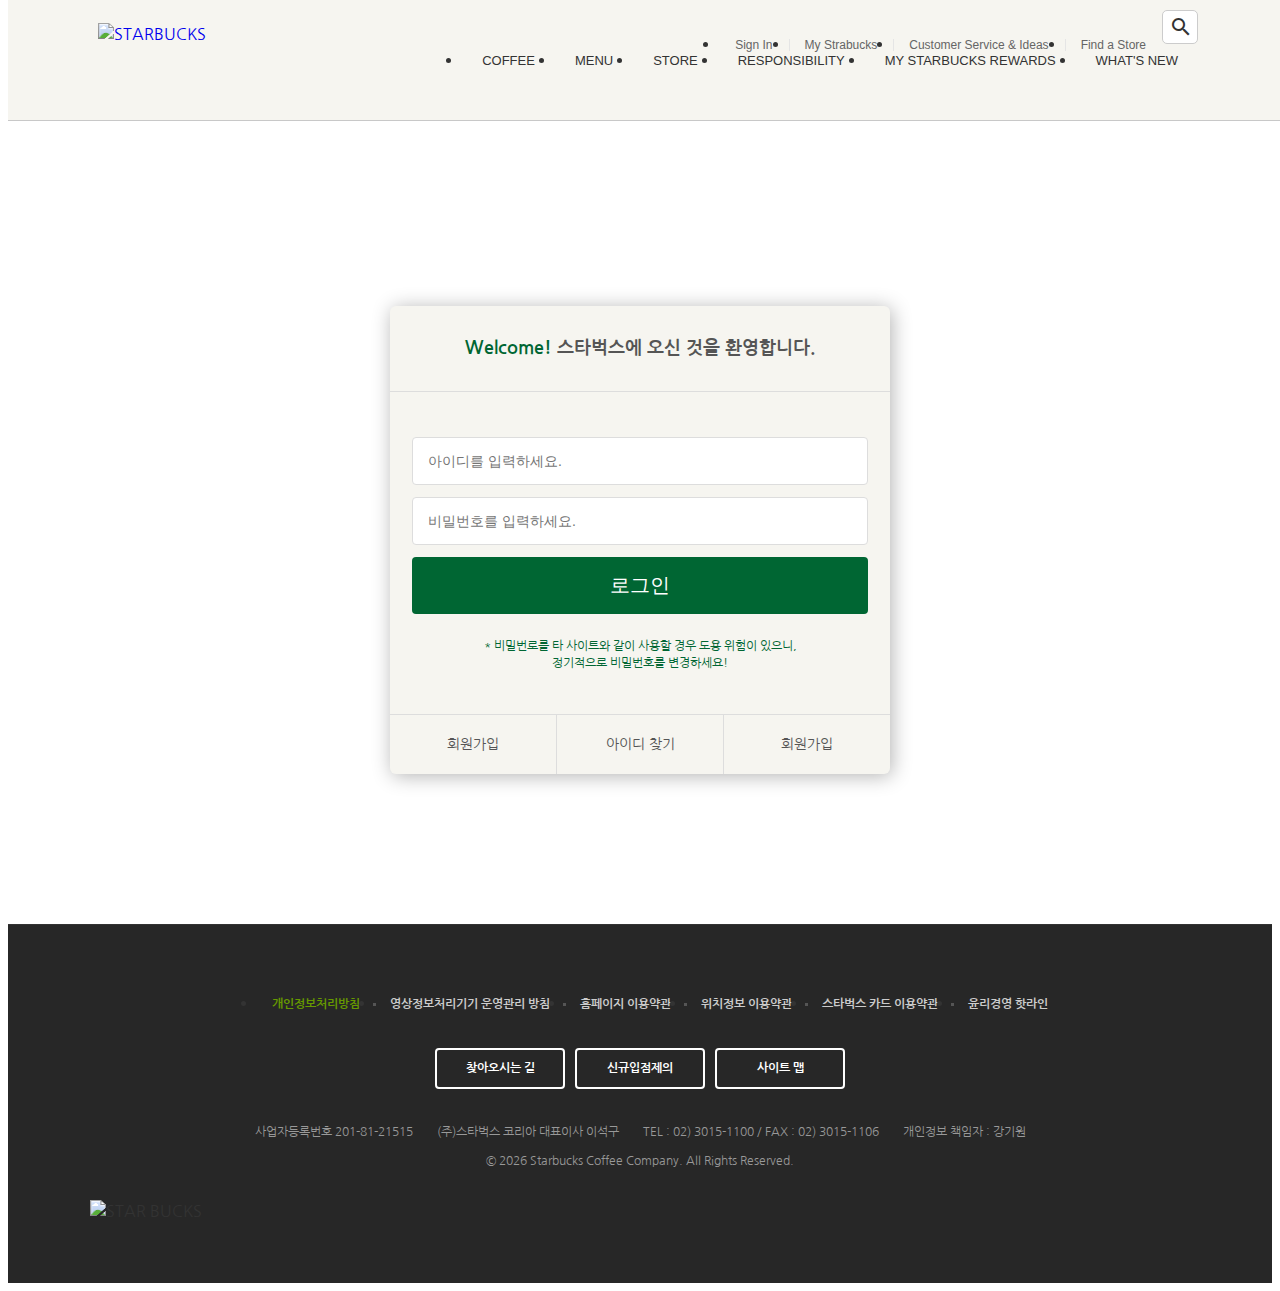
==== signin/index.html @ ddb78fe7 "Merge pull request #2 from donghyun960215/signin" ====
<!DOCTYPE html>
<html lang="ko">
<head>
  <meta charset="UTF-8" />
  <meta http-equiv="X-UA-Compatible" content="IE=edge" />
  <meta name="viewport" content="width=device-width, initial-scale=1.0" />
  <title>Starbuck Coffee Korea</title>

  <meta property="og:type" content="website" />
  <meta property="og:site_name" content="Starbucks" />
  <meta property="og:title" content="Starbucks Coffee Korea" />
  <meta property="og:description" content="스타벅스는 세계에서 가장 큰 다국적 커피 전문점으로, 64개국에서 총 23,187개의 매점을 운영하고 있습니다." />
  <meta property="og:image" content="../images/starbucks_seo.jpg" />
  <meta property="og:url" content="https://starbucks.co.kr" />

  <meta property="twitter:card" content="summary" />
  <meta property="twitter:site" content="Starbucks" />
  <meta property="twitter:title" content="Starbucks Coffee Korea" />
  <meta property="twitter:description" content="스타벅스는 세계에서 가장 큰 다국적 커피 전문점으로, 64개국에서 총 23,187개의 매점을 운영하고 있습니다." />
  <meta property="twitter:image" content="../images/starbucks_seo.jpg" />
  <meta property="twitter:url" content="https://starbucks.co.kr" />

  <!-- 로고 -->
  <link rel="icon" href="../favicon.png" />

  <!-- resct -->
  <link rel="stylesheet" href="https://cdn.jsdelivr.net/npm/reset-css@5.0.1/reset.min.css" />
  
  <!-- font -->
  <link rel="preconnect" href="https://fonts.googleapis.com">
  <link rel="preconnect" href="https://fonts.gstatic.com" crossorigin>
  <link href="https://fonts.googleapis.com/css2?family=Nanum+Gothic:wght@400;700&display=swap" rel="stylesheet">
  
  <!-- icon -->
  <link rel="stylesheet" href="https://fonts.googleapis.com/icon?family=Material+Icons">

  
  <!-- css -->
  <link rel="stylesheet" href="../css/common.css" />
  <link rel="stylesheet" href="../css/signin.css" />


  <!-- js -->
  <script defer src="../js/common.js"></script>
  
</head>
<body>

  <!-- HEADER -->
  <header>
    <div class="inner">

      <a href="/" class="logo">
        <img src="../images/starbucks_logo.png" alt="STARBUCKS" />
      </a>

      <div class="sub-menu">
        <ul class="menu">
          <li>
            <a href="/signin">Sign In</a>
          </li>
          <li>
            <a href="javascript:void(0)">My Strabucks</a>
          </li>
          <li>
            <a href="javascript:void(0)"> Customer Service & Ideas</a>
          </li>
          <li>
            <a href="javascript:void(0)">Find a Store</a>
          </li>
        </ul>
        <div class="search">
          <input type="text" />
          <div class="material-icons">search</div>
        </div>
      </div>

      <ul class="main-menu">
        <li class="item">
          <div class="item__name">COFFEE</div>
          <div class="item__contents">
            <div class="contents__menu">
              <ul class="inner">
                <li>
                  <h4>커피</h4>
                  <ul>
                    <li>스타벅스 원두</li>
                    <li>스타벅스 비아</li>
                    <li>스타벅스 오리가미</li>
                  </ul>
                </li>
                <li>
                  <h4>에스프레소 음료</h4>
                  <ul>
                    <li>도피오</li>
                    <li>에스프레소 마키아또</li>
                    <li>아메리카노</li>
                    <li>마키아또</li>
                    <li>카푸치노</li>
                    <li>라떼</li>
                    <li>모카</li>
                    <li>리스트레또 비안코</li>
                  </ul>
                </li>
                <li>
                  <h4>커피 이야기</h4>
                  <ul>
                    <li>스타벅스 로스트 스팩트럼</li>
                    <li>최상의 아라비카 원두</li>
                    <li>한 잔의 커피가 완성되기까지</li>
                    <li>클로버® 커피 추출 시스템</li>
                  </ul>
                </li>
                <li>
                  <h4>최상의 커피를 즐기는 법</h4>
                  <ul>
                    <li>커피 프레스</li>
                    <li>푸어 오버</li>
                    <li>아이스 푸어 오버</li>
                    <li>커피 메이커</li>
                    <li>리저브를 매장에서 다양하게 즐기는 법</li>
                  </ul>
                </li>
              </ul>
            </div>
            <div class="contents__texture">
              <div class="inner">
                <h4>나와 어울리는 커피 찾기</h4>
                <p>스타벅스가 여러분에게 어울리는 커피를 찾아드립니다.</p>
                <h4>최상의 커피를 즐기는 법</h4>
                <p>여러가지 방법을 통해 다양한 풍미의 커피를 즐겨보세요.</p>
              </div>
            </div>
          </div>
        </li>
        <li class="item">
          <div class="item__name">MENU</div>
          <div class="item__contents">
            <div class="contents__menu">
              <ul class="inner">
                <li>
                  <h4>음료</h4>
                  <ul>
                    <li>콜드 브루</li>
                    <li>브루드 커피</li>
                    <li>에스프레소</li>
                    <li>프라푸치노</li>
                    <li>블렌디드 음료</li>
                    <li>스타벅스 피지오</li>
                    <li>티(티바나)</li>
                    <li>기타 제조 음료</li>
                    <li>스타벅스 주스(병음료)</li>
                  </ul>
                </li>
                <li>
                  <h4>푸드</h4>
                  <ul>
                    <li>베이커리</li>
                    <li>케익</li>
                    <li>샌드위치 & 샐러드</li>
                    <li>따뜻한 푸드</li>
                    <li>과일 & 요거트</li>
                    <li>스낵 & 미니 디저트</li>
                    <li>아이스크림</li>
                  </ul>
                </li>
                <li>
                  <h4>상품</h4>
                  <ul>
                    <li>머그</li>
                    <li>글라스</li>
                    <li>플라스틱 텀블러</li>
                    <li>스테인리스 텀블러</li>
                    <li>보온병</li>
                    <li>액세서리</li>
                    <li>커피 용품</li>
                    <li>패키지 티(티바나)</li>
                  </ul>
                </li>
                <li>
                  <h4>카드</h4>
                  <ul>
                    <li>실물카드</li>
                    <li>e-Gift 카드</li>
                  </ul>
                </li>
                <li>
                  <h4>메뉴 이야기</h4>
                  <ul>
                    <li>콜드 브루</li>
                    <li>스타벅스 티바나</li>
                  </ul>
                </li>
              </ul>
            </div>
            <div class="contents__texture">
              <div class="inner">
                <h4 class="new">스타벅스 티바나</h4>
                <p>다양한 찻잎과 향신료 등 개성있는 재료로 새로운 맛과 향의 티를 선보입니다.</p>
              </div>
            </div>
          </div>
        </li>
        <li class="item">
          <div class="item__name">STORE</div>
          <div class="item__contents">
            <div class="contents__menu">
              <ul class="inner">
                <li>
                  <h4>매장 찾기</h4>
                  <ul>
                    <li>퀵 검색</li>
                    <li>지역 검색</li>
                    <li>My 매장</li>
                  </ul>
                </li>
                <li>
                  <h4>매장 이야기</h4>
                  <ul>
                    <li>청담스타</li>
                    <li>티바나 인스파이어드 매장</li>
                    <li>파미에파크</li>
                  </ul>
                </li>
              </ul>
            </div>
            <div class="contents__texture">
              <div class="inner">
                <h4>매장 찾기</h4>
                <p>보다 빠르게 매장을 찾아보세요.</p>
                <h4 class="new">청담스타</h4>
                <p>스타벅스 1,000호점인 청담스타점을 만나보세요.</p>
              </div>
            </div>
          </div>
        </li>
        <li class="item">
          <div class="item__name">RESPONSIBILITY</div>
          <div class="item__contents">
            <div class="contents__menu">
              <ul class="inner">
                <li>
                  <h4>지역 사회 참여 활동</h4>
                  <ul>
                    <li>회망배달 캠페인</li>
                    <li>재능기부 카페 소식</li>
                    <li>커뮤니티 스토어</li>
                    <li>청년인재 양성</li>
                    <li>우리 농산물 사랑 캠페인</li>
                    <li>우리 문화 지키기</li>
                  </ul>
                </li>
                <li>
                  <h4>환경보호 활동</h4>
                  <ul>
                    <li>환경 발자국 줄이기</li>
                    <li>일회용 컵 없는 매장</li>
                    <li>커피 원두 재활용</li>
                  </ul>
                </li>
                <li>
                  <h4>윤리 구매</h4>
                  <ul>
                    <li>윤리적 원두 구매</li>
                    <li>공정무역 인증</li>
                    <li>커피 농가 지원 활동</li>
                  </ul>
                </li>
                <li>
                  <h4>글로벌 사회 공헌</h4>
                  <ul>
                    <li>윤리경영 보고서</li>
                    <li>스타벅스 재단</li>
                    <li>지구촌 봉사의 달</li>
                  </ul>
                </li>
              </ul>
            </div>
            <div class="contents__texture">
              <div class="inner">
                <h4>커피원두 재활용</h4>
                <p>스타벅스 커피 원두를 재활용 해보세요.</p>
              </div>
            </div>
          </div>
        </li>
        <li class="item">
          <div class="item__name">MY STARBUCKS REWARDS</div>
          <div class="item__contents">
            <div class="contents__menu">
              <ul class="inner">
                <li>
                  <h4>마이 스타벅스 리워드</h4>
                  <ul>
                    <li>마이 스타벅스 리워드 소개</li>
                    <li>등급 및 혜택</li>
                    <li>스타벅스 별</li>
                    <li>자주하는 질문</li>
                  </ul>
                </li>
                <li>
                  <h4>스타벅스 카드</h4>
                  <ul>
                    <li>스타벅스 카드 소개</li>
                    <li>스타벅스 카드 갤러리</li>
                    <li>등록 및 조회</li>
                    <li>충전 및 이용안내</li>
                    <li>분실신고/환불신청</li>
                    <li>자주하는 질문</li>
                  </ul>
                </li>
                <li>
                  <h4>스타벅스 카드 e-Gift</h4>
                  <ul>
                    <li>스타벅스 카드 e-Gift 소개</li>
                    <li>이용안내</li>
                    <li>선물하기</li>
                    <li>자주하는 질문</li>
                  </ul>
                </li>
              </ul>
            </div>
            <div class="contents__texture">
              <div class="inner">
                <h4>스타벅스 카드 등록하기</h4>
                <p>카드 등록 후 리워드 서비스를 누리고 사용내역도 조회해보세요.</p>
              </div>
            </div>
          </div>
        </li>
        <li class="item">
          <div class="item__name">WHAT'S NEW</div>
          <div class="item__contents">
            <div class="contents__menu">
              <ul class="inner">
                <li>
                  <h4>프로모션 & 이벤트</h4>
                  <ul>
                    <li>전체</li>
                    <li>스타벅스 카드</li>
                    <li>마이 스타벅스 리워드</li>
                    <li>온라인</li>
                    <li>2017 스타벅스 플래너</li>
                  </ul>
                </li>
                <li>
                  <h4>새소식</h4>
                  <ul>
                    <li>전체</li>
                    <li>상품 출시</li>
                    <li>스타벅스의 문화</li>
                    <li>스타벅스 사회공헌</li>
                    <li>스타벅스 카드출시</li>
                  </ul>
                </li>
                <li>
                  <h4>매장별 이벤트</h4>
                  <ul>
                    <li>일반 매장</li>
                    <li>신규 매장</li>
                  </ul>
                </li>
              </ul>
            </div>
            <div class="contents__texture">
              <div class="inner">
                <h4>매장별 이벤트</h4>
                <p>스타벅스의 매장 이벤트 정보를 확인 하실 수 있습니다.</p>
                <h4>소셜 스타벅스</h4>
                <p>다양한 스타벅스 SNS 채널을 통해 스타벅스를 만나보세요!</p>
              </div>
            </div>
          </div>
        </li>
      </ul>
    </div>
  </header>

  
  <section class="signin">
    <h1>로그인</h1>
    <div class="signin__card">
      <h2>
        <strong>Welcome!</strong> 스타벅스에 오신 것을 환영합니다.
      </h2>
      <form>
        <input type="text" placeholder="아이디를 입력하세요.">
        <input type="password" placeholder="비밀번호를 입력하세요.">
        <input type="submit" value="로그인">
        <p>
          * 비밀번로를 타 사이트와 같이 사용할 경우 도용 위험이 있으니,<br>
          정기적으로 비밀번호를 변경하세요!
        </p>
      </form>
      <div class="actions">
        <a href="javascript:void(0)">회원가입</a>
        <a href="javascript:void(0)">아이디 찾기</a>
        <a href="javascript:void(0)">회원가입</a>
      </div>
    </div>
  </section>



  <!--FOOTER-->
  <footer>
    <div class="inner">

      <ul class="menu">
        <li><a href="javascript:void(0)" class="green">개인정보처리방침</a></li>
        <li><a href="javascript:void(0)">영상정보처리기기 운영관리 방침</a></li>
        <li><a href="javascript:void(0)">홈페이지 이용약관</a></li>
        <li><a href="javascript:void(0)">위치정보 이용약관</a></li>
        <li><a href="javascript:void(0)">스타벅스 카드 이용약관</a></li>
        <li><a href="javascript:void(0)">윤리경영 핫라인</a></li>
      </ul>

      <div class="btn-group">
        <a href="javascript:void(0)" class="btn btn--white">찾아오시는 길</a>
        <a href="javascript:void(0)" class="btn btn--white">신규입점제의</a>
        <a href="javascript:void(0)" class="btn btn--white">사이트 맵</a>
      </div>

      <div class="info">
        <span>사업자등록번호 201-81-21515</span>
        <span>(주)스타벅스 코리아 대표이사 이석구</span>
        <span>TEL : 02) 3015-1100 / FAX : 02) 3015-1106</span>
        <span>개인정보 책임자 : 강기원</span>
      </div>

      <p class="copyright">
        &copy; <span class="this-year"></span> Starbucks Coffee Company. All Rights Reserved.
      </p>
      <img src="../images/starbucks_logo_only_text.png" alt="STAR BUCKS" class="logo">

    </div>
  </footer>

</body>
</html>
---- css/common.css ----
/* COMMON */
body {
  color: #333;
  font-size: 16px;
  font-weight: 400;
  line-height: 1.4;
  font-family: 'Nanum Gothic', sans-serif;
}
img {
  display: block;
}
a {
  text-decoration: none;
}
.inner {
  width: 1100px;
  margin: 0 auto;
  position: relative;
}
.btn {
  width: 130px;
  padding: 10px;
  border: 2px solid #333;
  border-radius: 4px;
  color:  #333;
  font-size: 16px;
  font-weight: 700;
  text-align: center;
  box-sizing: border-box;
  display: block;
  transition: .4s;
}
.btn:hover {
  background-color: #333;
  color: #fff;
}
.btn.btn--reverse {
  background-color: #333;
  color: #fff;
}
.btn.btn--reverse:hover {
  background-color: transparent;
  color: #333;
}
.btn.btn--brown{
  color: #592b18;
  border-color: #592b18;;
}
.btn.btn--brown:hover{
  color: #fff;
  background-color: #592b18;
}
.btn.btn--gold{
  color: #d9aa8a;
  border-color: #d9aa8a;
}
.btn.btn--gold:hover{
  color: #fff;
  background-color: #d9aa8a;
}
.btn.btn--white {
  color: #fff;
  border-color: #fff;
}
.btn.btn--white:hover {
  color: #333;
  background-color: #fff;
}
.back-to-position {
  opacity: 0;
  transition: 1s;
}
.back-to-position.to-right {
  transform: translateX(-150px);
}
.back-to-position.to-left{
  transform: translateX(150px);
}
.show .back-to-position {
  opacity: 1;
  transform: translateX(0);
}
.show .back-to-position.delay-0 {
  transition-delay: 0s;
}
.show .back-to-position.delay-1 {
  transition-delay: .3s;
}
.show .back-to-position.delay-2 {
  transition-delay: .6s;
}
.show .back-to-position.delay-3 {
  transition-delay: .9s;
}

/* HEADER */
header {
  width: 100%;
  background-color: #f6f5f0;
  border-bottom: 1px solid #c8c8c8;
  position: fixed;
  top: 0;
  z-index: 9;
}
header > .inner {
  height: 120px;
}
header .logo {
  height: 75px;
  position: absolute;
  top: 0;
  bottom: 0;
  left: 0;
  margin: auto;
}
header .sub-menu {
  position: absolute;
  top: 10px;
  right: 0;
  display: flex;

}
header .sub-menu ul.menu {
  font-family: Arial, sans-serif;
  display: flex;
}
header .sub-menu ul.menu li {
  position: relative;
}
header .sub-menu ul.menu li::before {
  content:"";
  width: 1px;
  height: 12px;
  background-color: #e5e5e5;
  position: absolute;
  top: 0;
  bottom: 0;
  margin: auto 0;
}
header .sub-menu ul.menu li:first-child:before{
  display: none;
}
header .sub-menu ul.menu li a{
  font-size:12px;
  padding: 11px 16px;
  display: block;
  color: #656565;
}
header .sub-menu ul.menu li a:hover{
  color: #000;
}
header .sub-menu .search {
  height: 34px;
  position: relative;
}
header .sub-menu .search input {
  width: 36px;
  height: 34px;
  padding: 4px 10px;
  border: 1px solid #ccc;
  box-sizing: border-box;
  border-radius: 5px;
  outline: none;
  background-color: #fff;
  color: #777;
  font-size: 12px;
  transition: width .4s;
}
header .sub-menu .search input:focus {
  width: 190px;
  border-color: #669900;
}
header .sub-menu .search .material-icons {
  height: 24px;
  position: absolute;
  top: 0;
  bottom: 0;
  right: 5px;
  margin: auto;
  transition: .4s;
}
header .sub-menu .search.focused .material-icons {
  opacity: 0;
}
header .main-menu {
  display: flex;
  position: absolute;
  right: 0;
  bottom: 0;
  z-index: 1;
}
header .main-menu .item .item__name {
  padding: 10px 20px 34px 20px;
  font-family: Arial,sans-serif;
  font-size: 13px;
}
header .main-menu .item:hover .item__name {
  background-color: #2c2a29;
  color: #669900;
  border-radius: 6px 6px 0 0;
}
header .main-menu .item .item__contents {
  width: 100%;
  position: fixed;
  left: 0;
  display: none;
}
header .main-menu .item:hover .item__contents {
  display: block;
}
header .main-menu .item .item__contents .contents__menu{
  background-color: #2c2a29
}
header .main-menu .item .item__contents .contents__menu > ul {
  display: flex;
  padding: 20px 0;
}
header .main-menu .item .item__contents .contents__menu > ul > li {
  width: 220px;
}
header .main-menu .item .item__contents .contents__menu > ul > li h4 {
  padding: 3px 0 12px 0;
  font-size: 14px;
  color: #fff;
}
header .main-menu .item .item__contents .contents__menu > ul > li ul li {
  padding: 5px 0;
  font-size: 12px;
  color: #999;
  cursor:pointer
}
header .main-menu .item .item__contents .contents__menu > ul > li ul li:hover {
  color: #669900;
}
header .main-menu .item .item__contents .contents__texture{
  padding: 26px 0;
  background-image: url("../images/main_menu_pattern.jpg");
  height: 100px;
  font-size: 12px;
}
header .main-menu .item .item__contents .contents__texture h4 {
  color: #999;
  font-weight: 700;
}
header .main-menu .item .item__contents .contents__texture p {
  color: #669900;
  margin: 4px 0 14px;
  }
header .badges{
  position: absolute;
  top: 132px;
  right: 12px;
}
header .badges .badge{
  border-radius: 10px;
  overflow: hidden;
  margin-bottom: 12px;
  box-shadow: 4px 4px 10px rgb(0,0,0,.15);
  cursor: pointer;
}


/* FOOTER */
footer {
  background-color: #272727;
  border-top: 1px solid #333;
}
footer .inner {
  padding: 40px 0 60px 0;
}
footer .menu {
  display: flex;
  justify-content: center;
}
footer .menu li {
  position: relative;
}
footer .menu li::before {
  content: "";
  width: 3px;
  height: 3px;
  background-color: #555;
  position: absolute;
  top: 0;
  bottom: 0;
  right: -1px;
  margin: auto;
}
footer .menu li:last-child::before {
  display: none;
}
footer .menu li a {
  color: #ccc;
  font-size: 12px;
  font-weight: 700;
  padding: 15px;
  display: block;
}
footer .menu li a.green {
  color: #669900;
}
footer .btn-group {
  margin-top: 20px;
  display: flex;
  justify-content: center;
}
footer .btn-group .btn {
  font-size: 12px;
  margin-right: 10px;
  
}
footer .btn-group .btn:last-child {
  margin-right: 0;
}
footer .info {
  margin-top: 30px;
  text-align: center;
}
footer .info span {
  margin-right: 20px;
  color: #999;
  font-size: 12px;
}
footer .info span:last-child {
  margin-right: 0;
}
footer .copyright {
  color: #999;
  font-size: 12px;
  text-align: center;
  margin-top: 12px;
}
footer .logo {
  margin: 30px auto 0;
}
---- css/signin.css ----
.signin {
  margin-top: 120px;
  padding: 100px 0 150px;
  background-image: url("../images/signin_bg.jpg");
  background-repeat: no-repeat;
  background-position: center;
  background-attachment: fixed;
  background-size: cover;
}
.signin h1 {
  color: #fff;
  font-size: 30px;
  font-weight: 700;
  text-align: center;
  margin-bottom: 24px;
}
.signin__card {
  width: 500px;
  margin: 0 auto;
  border-radius: 6px;
  background-color: #f6f5f0;
  box-shadow: 2px 2px 20px rgba(0,0,0,.3);
  color: #555;
}
.signin__card h2{
  padding: 30px;
  font-size: 18px;
  text-align: center;
  border-bottom: 1px solid #ddd;
}
.signin__card h2 strong {
  font-weight: 700;
  color: #006633;
}
.signin__card form {
  padding: 30px 22px;
}
.signin__card form input {
  width: 100%;
  margin-bottom: 12px;
  padding: 15px;
  border: 1px solid #ddd;
  border-radius: 4px;
  outline: none;
  box-sizing: border-box;
  font-size: 14px;
}
.signin__card form [type="submit"] {
  background-color: #006633;
  border: none;
  color: #fff;
  font-size: 20px;
  cursor: pointer;
}
.signin__card form p {
  font-size: 12px;
  color: #006633;
  text-align: center;
}
.signin__card .actions {
  display: flex;
  border-top: 1px solid #ddd;
}
.signin__card .actions a {
  flex-grow: 1;
  flex-basis: 0;
  text-align: center;
  padding: 20px;
  color: #555;
  font-size: 14px;
  border-right: 1px solid #ddd;
}
.signin__card .actions a:last-child {
  border-right: none;
}
.signin__card .actions a:hover {
  text-decoration: underline;
}
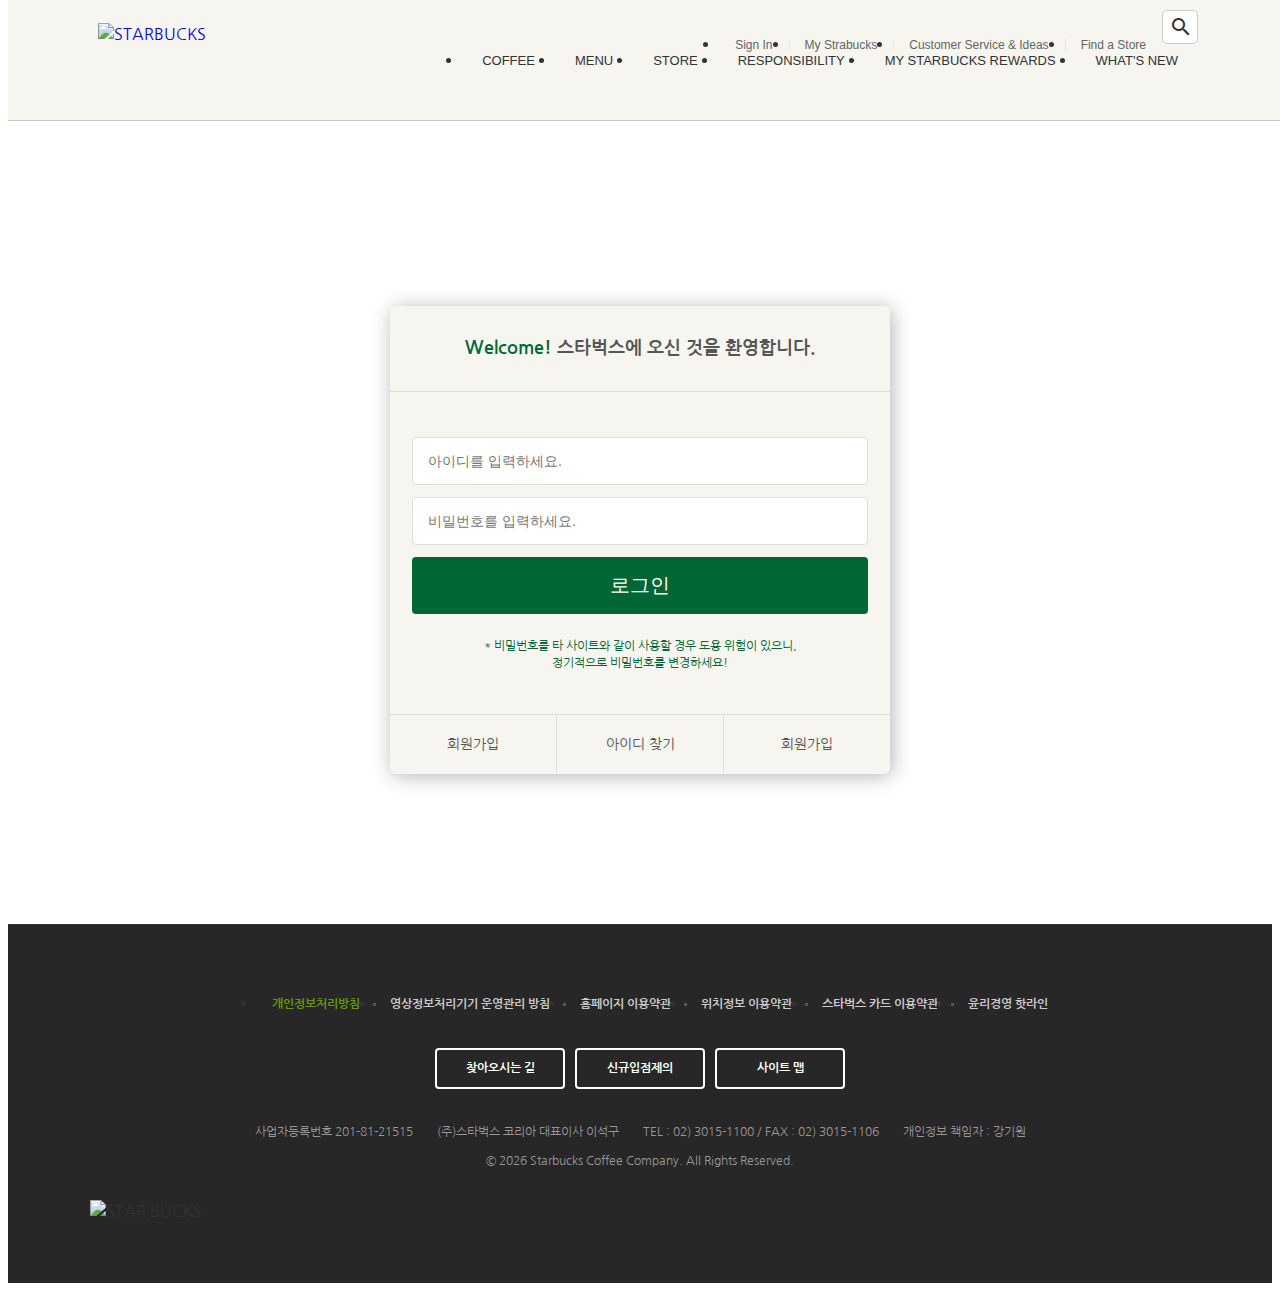
==== commit 1a4eb4f1: "오타수정" ====
--- a/signin/index.html
+++ b/signin/index.html
@@ -388,7 +388,7 @@
         <input type="password" placeholder="비밀번호를 입력하세요.">
         <input type="submit" value="로그인">
         <p>
-          * 비밀번로를 타 사이트와 같이 사용할 경우 도용 위험이 있으니,<br>
+          * 비밀번호를 타 사이트와 같이 사용할 경우 도용 위험이 있으니,<br>
           정기적으로 비밀번호를 변경하세요!
         </p>
       </form>
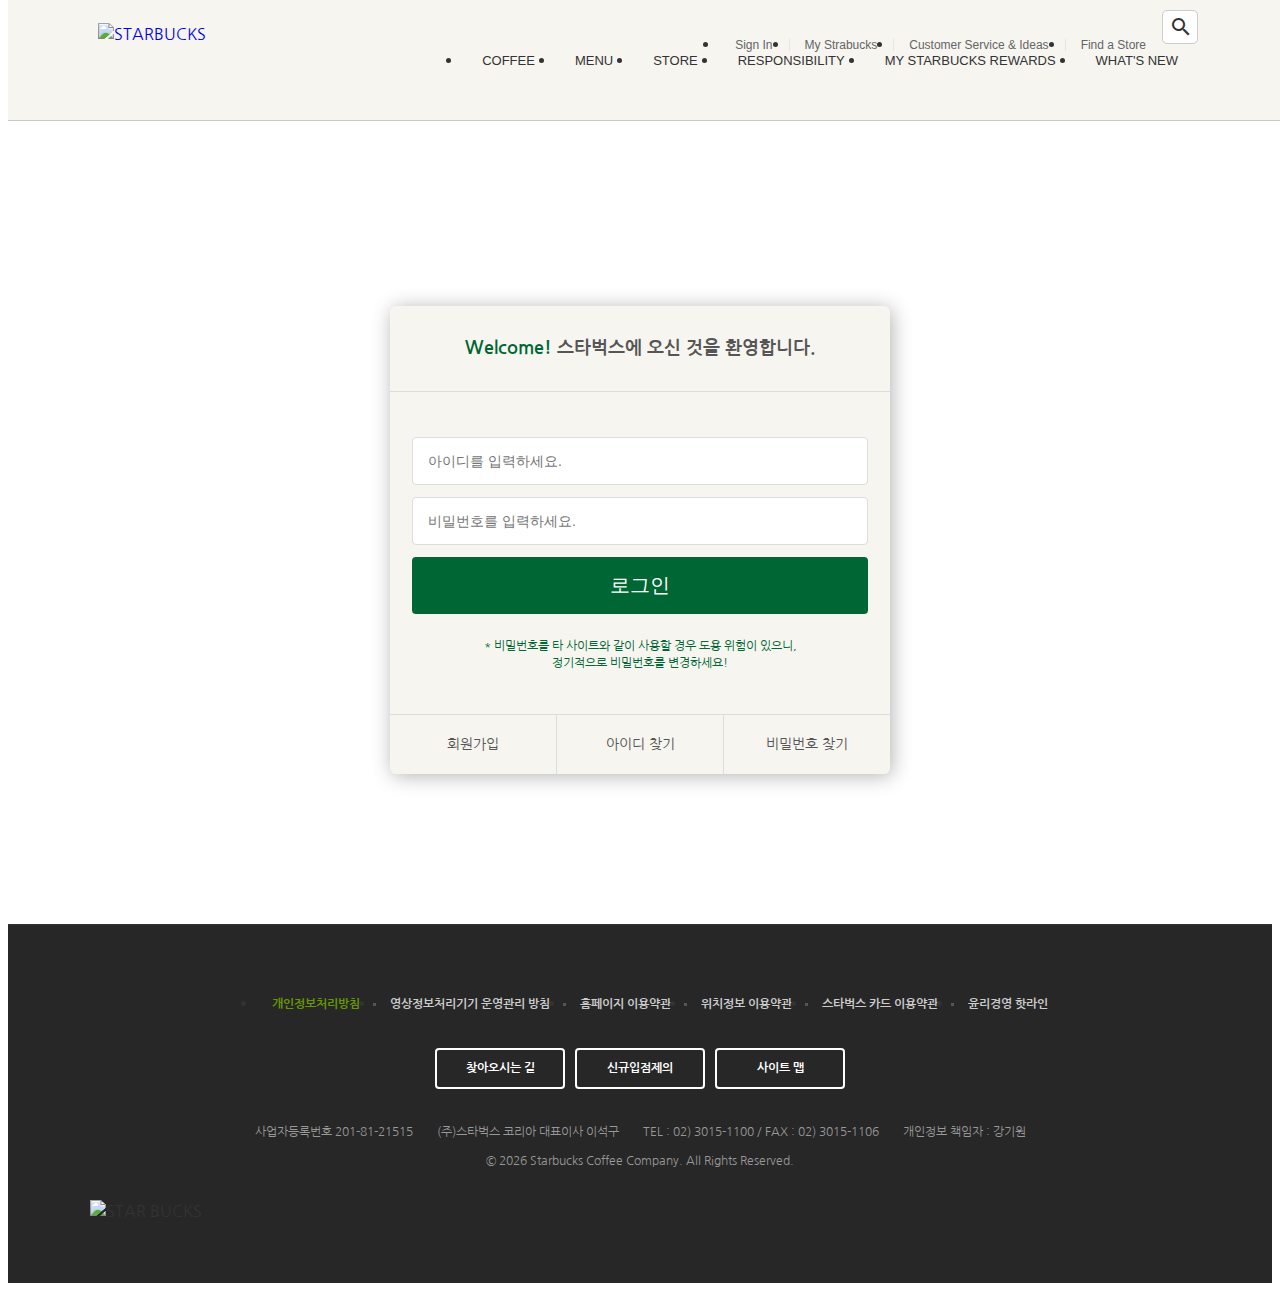
==== commit 708ac360: "로그인 화면 오타 수정" ====
--- a/signin/index.html
+++ b/signin/index.html
@@ -395,7 +395,7 @@
       <div class="actions">
         <a href="javascript:void(0)">회원가입</a>
         <a href="javascript:void(0)">아이디 찾기</a>
-        <a href="javascript:void(0)">회원가입</a>
+        <a href="javascript:void(0)">비밀번호 찾기</a>
       </div>
     </div>
   </section>
